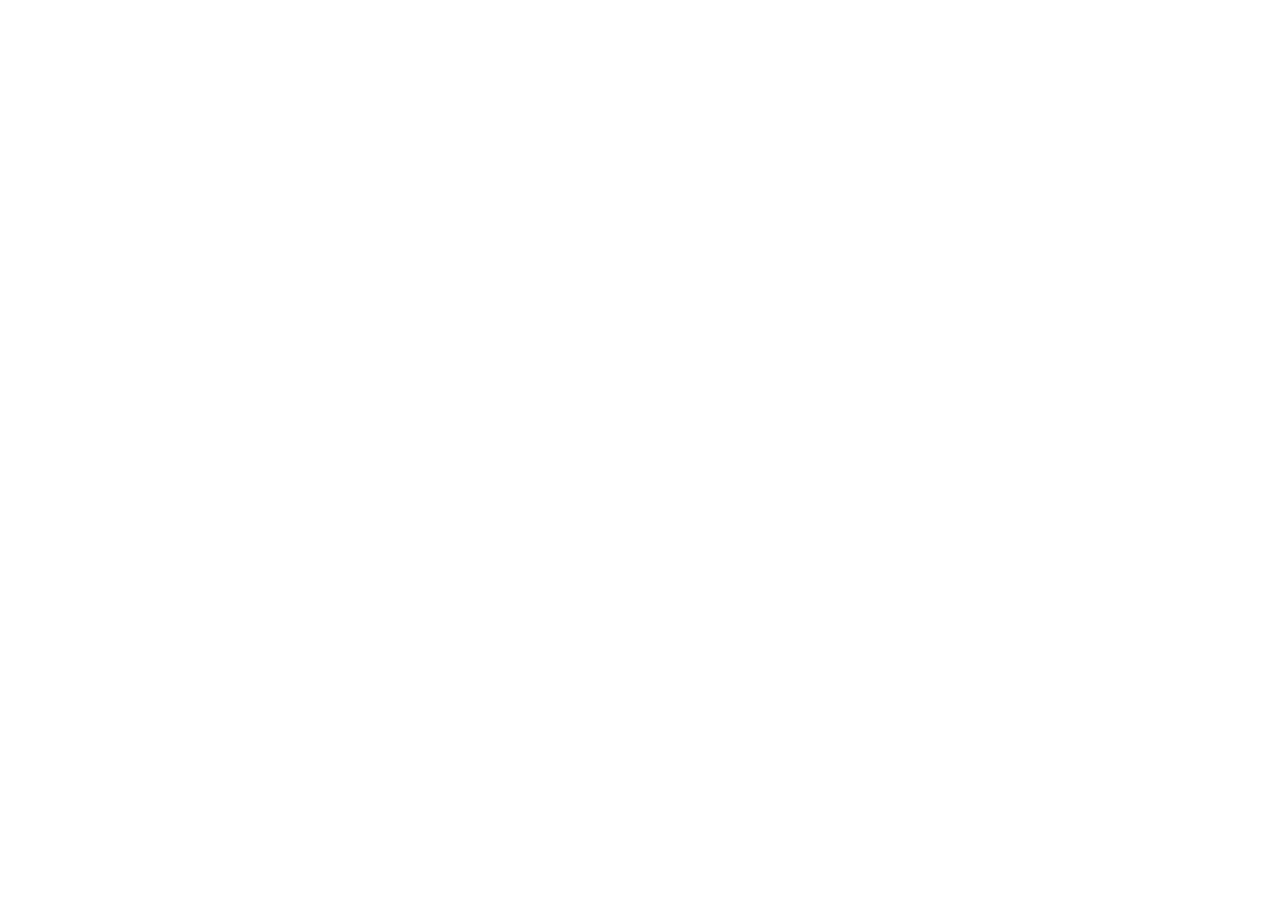
==== PRACTICE1/index.html @ 3d1bdd83 "PRACTICE QUESTION" ====
<!DOCTYPE html>
<html lang="en">
<head>
    <meta charset="UTF-8">
    <meta name="viewport" content="width=device-width, initial-scale=1.0">
    <link rel="stylesheet" href="style.css">
    <title>Practices 1</title>
</head>
<body>

<script src="https://cdnjs.cloudflare.com/ajax/libs/gsap/3.10.4/gsap.min.js"></script>
<script src="script..js"></script>  
</body>
</html>
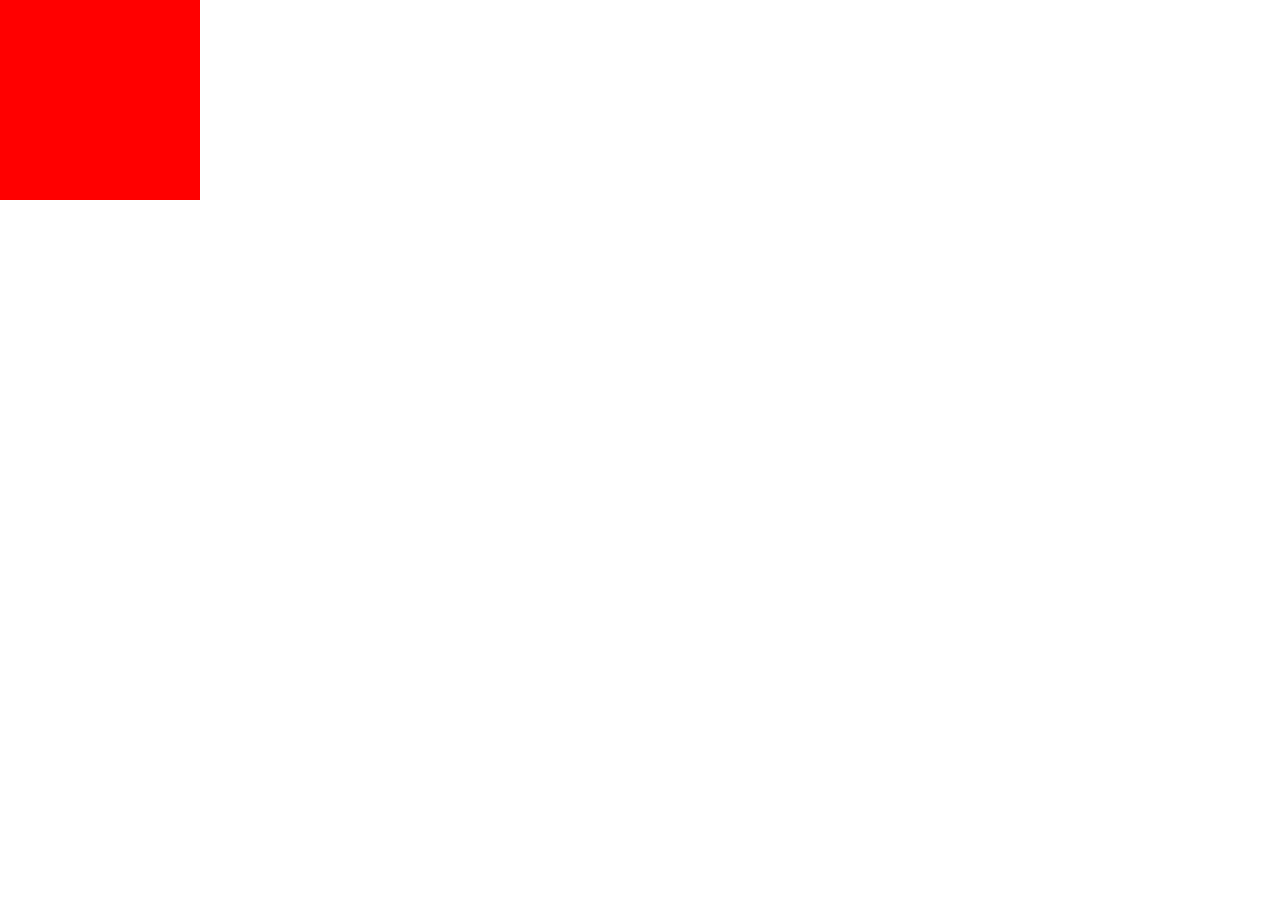
==== commit 9bf7f103: "question 1" ====
--- a/PRACTICE1/index.html
+++ b/PRACTICE1/index.html
@@ -7,8 +7,8 @@
     <title>Practices 1</title>
 </head>
 <body>
-
-<script src="https://cdnjs.cloudflare.com/ajax/libs/gsap/3.10.4/gsap.min.js"></script>
-<script src="script..js"></script>  
+<div class="box"></div>
+ <script src="https://cdnjs.cloudflare.com/ajax/libs/gsap/3.15.0/gsap.min.js" integrity="sha512-oJ8QbaQThQoJZ7oEv+29jfPM6CcP+zUxh3PKJs1vyOhx0UraUrE7PQgeItu3dOuCJyrzWpoYMsVjkkPEBzbUqw==" crossorigin="anonymous" referrerpolicy="no-referrer"></script>
+<script src="script.js"></script>  
 </body>
 </html>
--- a/PRACTICE1/style.css
+++ b/PRACTICE1/style.css
@@ -0,0 +1,16 @@
+*{
+   margin: 0;
+   padding: 0;
+   box-sizing: border-box;
+}
+
+body{
+   font-family: Arial, sans-serif;
+  height:100%;
+width:100%;
+}
+.box{
+    height:200px;
+    width: 200px;
+    background-color: red;
+}
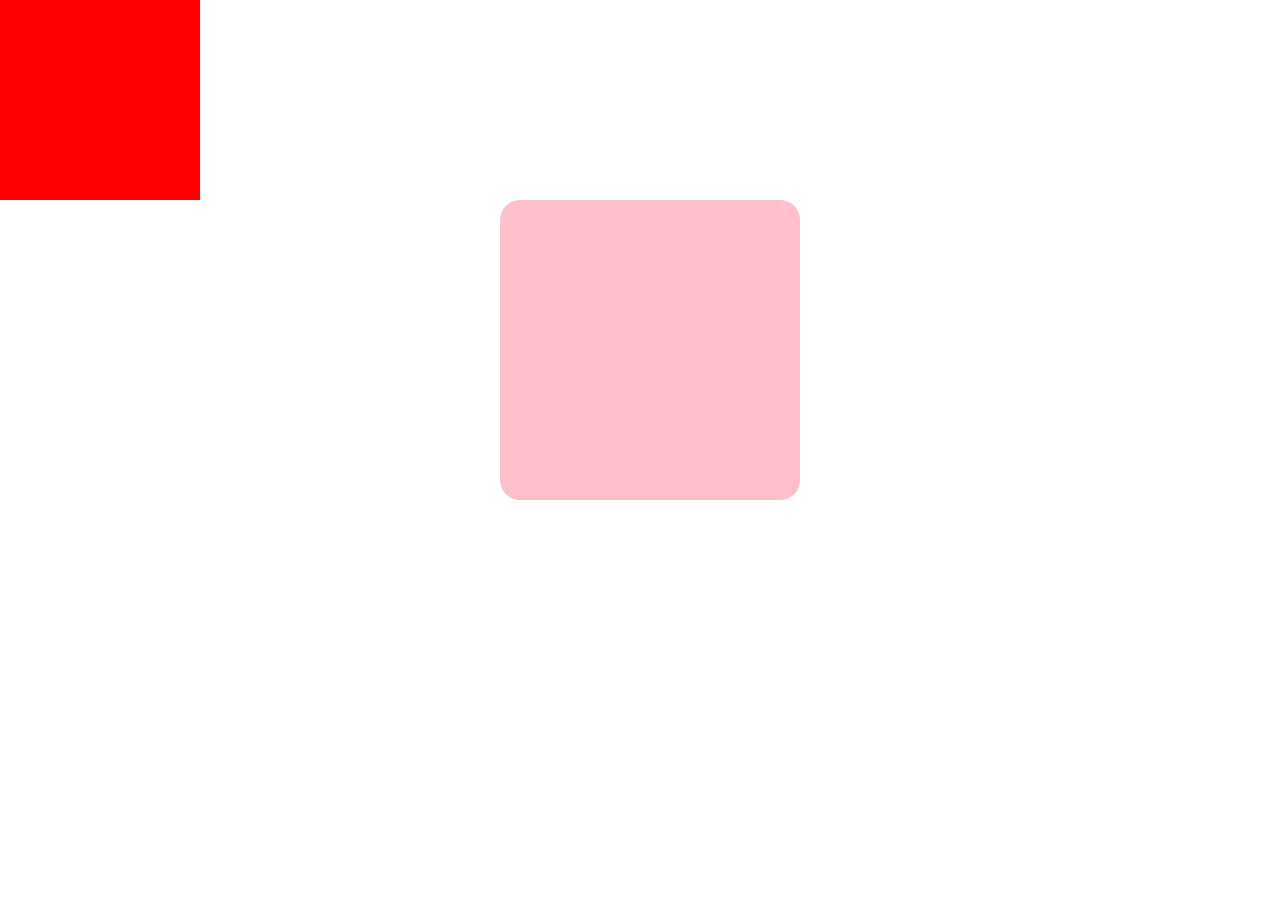
==== commit 3ccbb25a: "practice question 3" ====
--- a/PRACTICE1/index.html
+++ b/PRACTICE1/index.html
@@ -8,6 +8,7 @@
 </head>
 <body>
 <div class="box"></div>
+<div class="box1"></div>
  <script src="https://cdnjs.cloudflare.com/ajax/libs/gsap/3.15.0/gsap.min.js" integrity="sha512-oJ8QbaQThQoJZ7oEv+29jfPM6CcP+zUxh3PKJs1vyOhx0UraUrE7PQgeItu3dOuCJyrzWpoYMsVjkkPEBzbUqw==" crossorigin="anonymous" referrerpolicy="no-referrer"></script>
 <script src="script.js"></script>  
 </body>
--- a/PRACTICE1/style.css
+++ b/PRACTICE1/style.css
@@ -13,4 +13,9 @@
     height:200px;
     width: 200px;
     background-color: red;
+}
+.box1{
+   height:300px;
+   width:300px;
+   background-color: black;
 }
